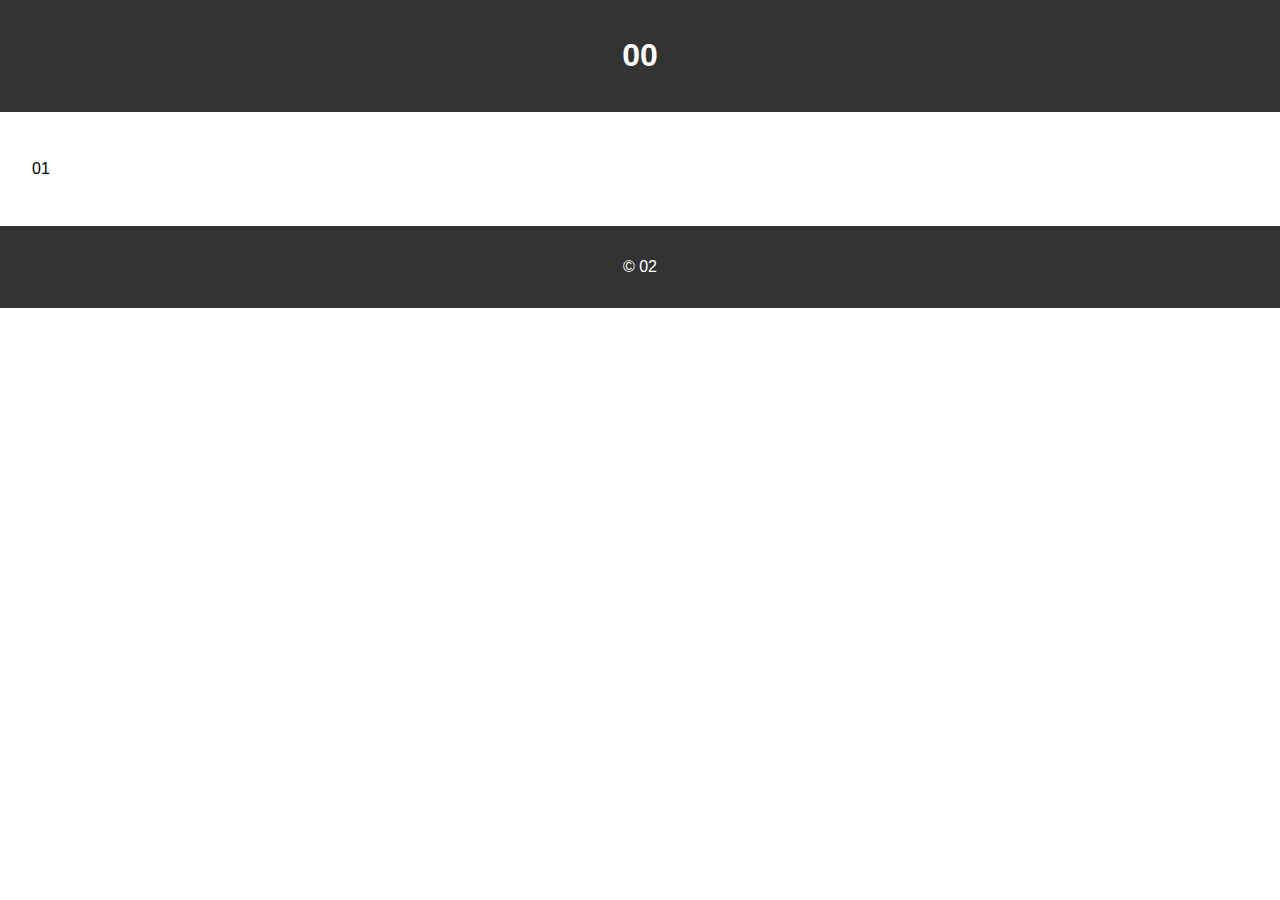
==== index.html @ 56c54dbc "commit incial da pagina estatita no git pages" ====
<!DOCTYPE html>
<html lang="en">
<head>
<meta charset="UTF-8">
<meta name="viewport" content="width=device-width, initial-sacle=1.0">
<title>Olivandro Mateus Sabbi</title>
<link rel="stylesheet" href="style.css">
</head>
<body>
    <header>
        <h1> 00 </h1>
    </header>
    <main> 
        <p> 01 </p>
    </main>
<footer>
    <p>&copy; 02 </p>
</footer>
</body>
</html>
---- style.css ----
/* Estilos para a página*/
body {
 font-family: Arial, sans-serif;
 margin: 0;
 padding: 0;
}

header {
    background-color: #333;
    color: #fff;
    text-align: center;
    padding: 1rem 0;
}
main {
    max-width: 800px;
    margin: o auto;
    padding: 2rem;
}
footer{
    background-color: #333;
    color: #fff;
    text-align: center;
    padding: 1rem 0;
}
/* Estilos responsivos*/
@media (max-width: 600px) {
    main{
        padding: 1rem;
    }
    
}
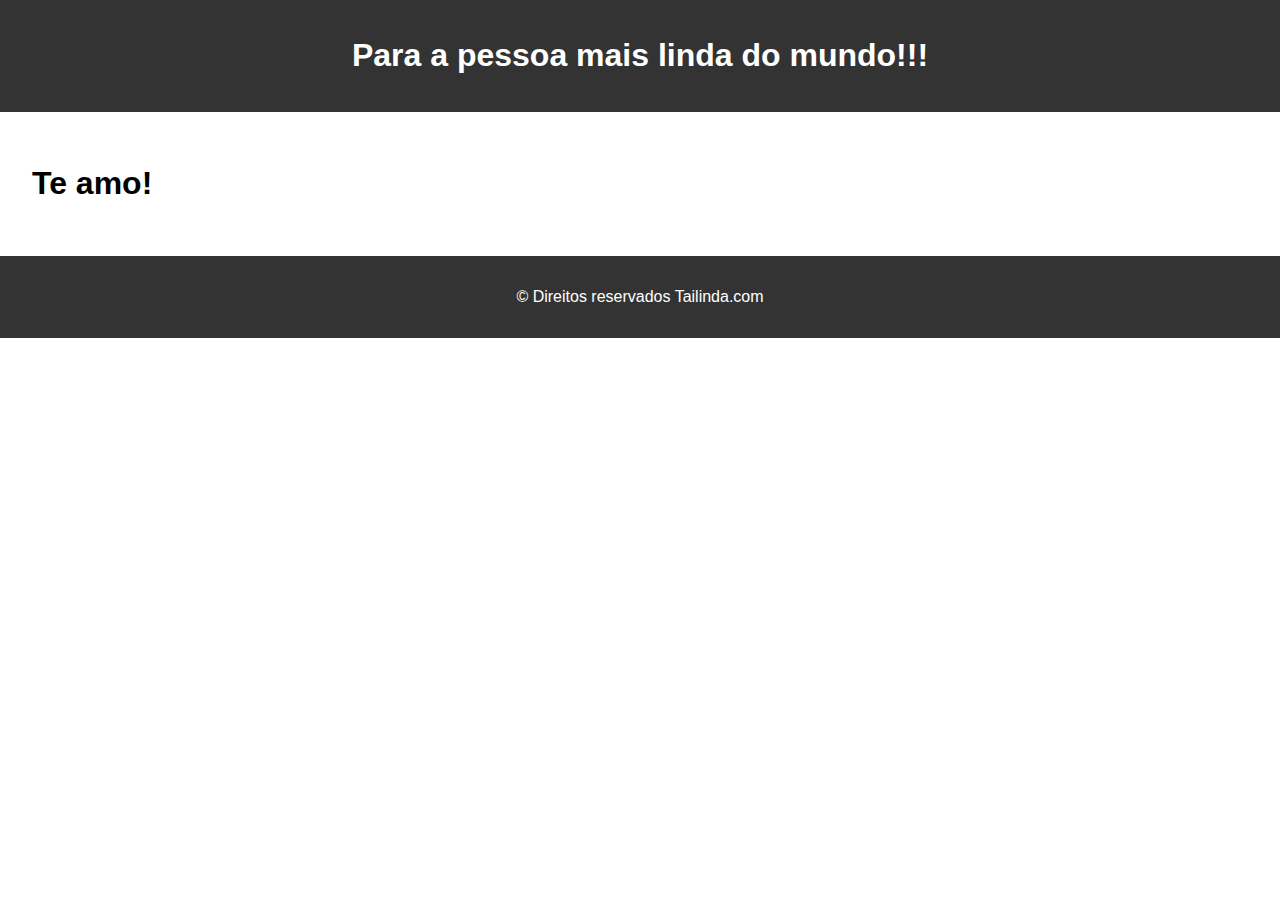
==== commit ae8b74a4: "atualização" ====
--- a/index.html
+++ b/index.html
@@ -8,13 +8,13 @@
 </head>
 <body>
     <header>
-        <h1> 00 </h1>
+        <h1> Para a pessoa mais linda do mundo!!!</h1>
     </header>
     <main> 
-        <p> 01 </p>
+        <h1> Te amo! </h1>
     </main>
 <footer>
-    <p>&copy; 02 </p>
+    <p>&copy; Direitos reservados Tailinda.com </p>
 </footer>
 </body>
 </html>--- a/style.css
+++ b/style.css
@@ -13,7 +13,7 @@
 }
 main {
     max-width: 800px;
-    margin: o auto;
+    text-align: justify;
     padding: 2rem;
 }
 footer{
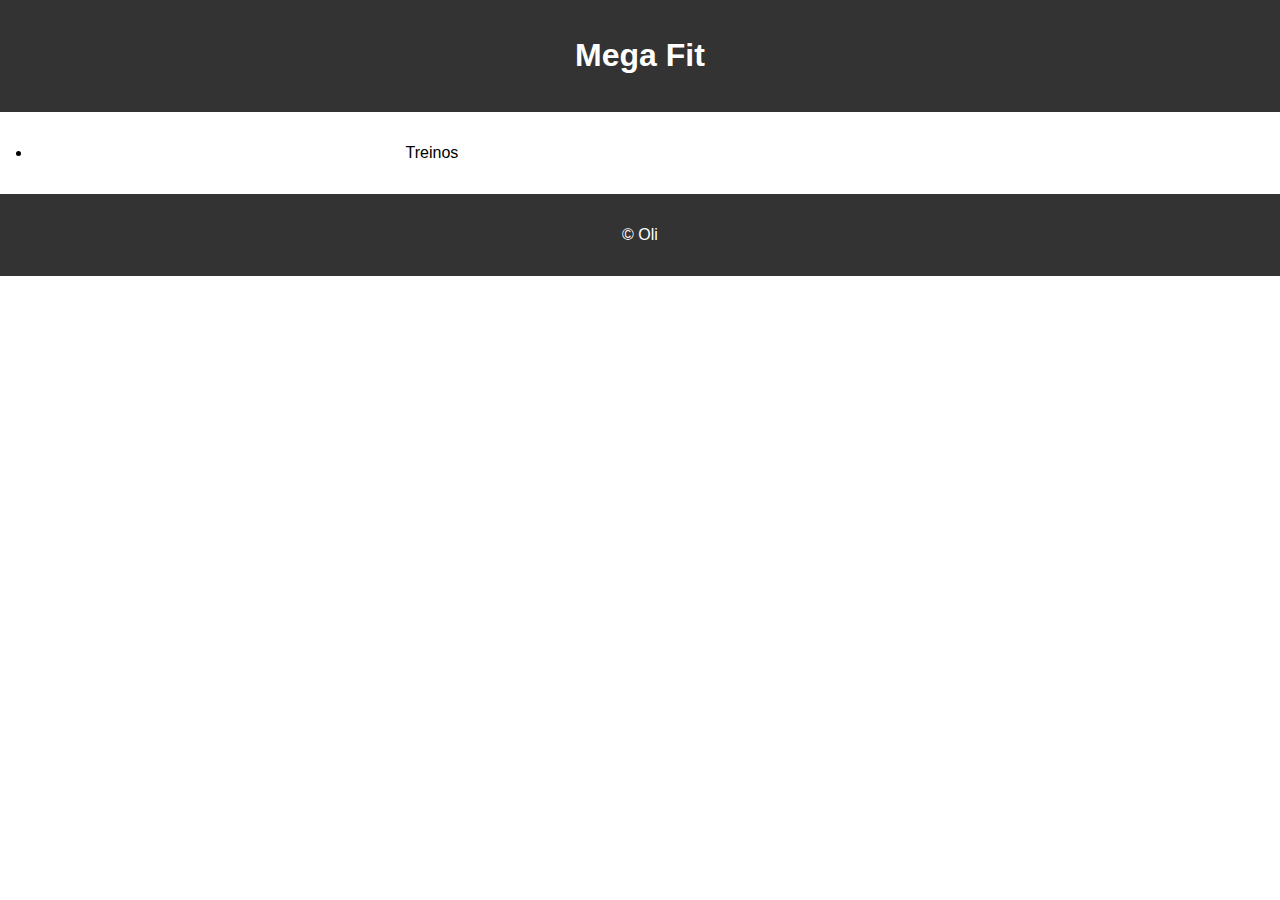
==== commit fdc2c11c: "Commit 10/09/23" ====
--- a/index.html
+++ b/index.html
@@ -6,15 +6,20 @@
 <title>Olivandro Mateus Sabbi</title>
 <link rel="stylesheet" href="style.css">
 </head>
+    
+    <style>
+      h1 {text-align: center;}
+    
+    </style>
 <body>
     <header>
-        <h1> Para a pessoa mais linda do mundo!!!</h1>
+        <h1> Mega Fit </h1>
     </header>
     <main> 
-        <h1> Te amo! </h1>
+        <li> Treinos </li>
     </main>
 <footer>
-    <p>&copy; Direitos reservados Tailinda.com </p>
+    <p>&copy; Oli </p>
 </footer>
 </body>
 </html>--- a/style.css
+++ b/style.css
@@ -13,7 +13,7 @@
 }
 main {
     max-width: 800px;
-    text-align: justify;
+    text-align: center;
     padding: 2rem;
 }
 footer{
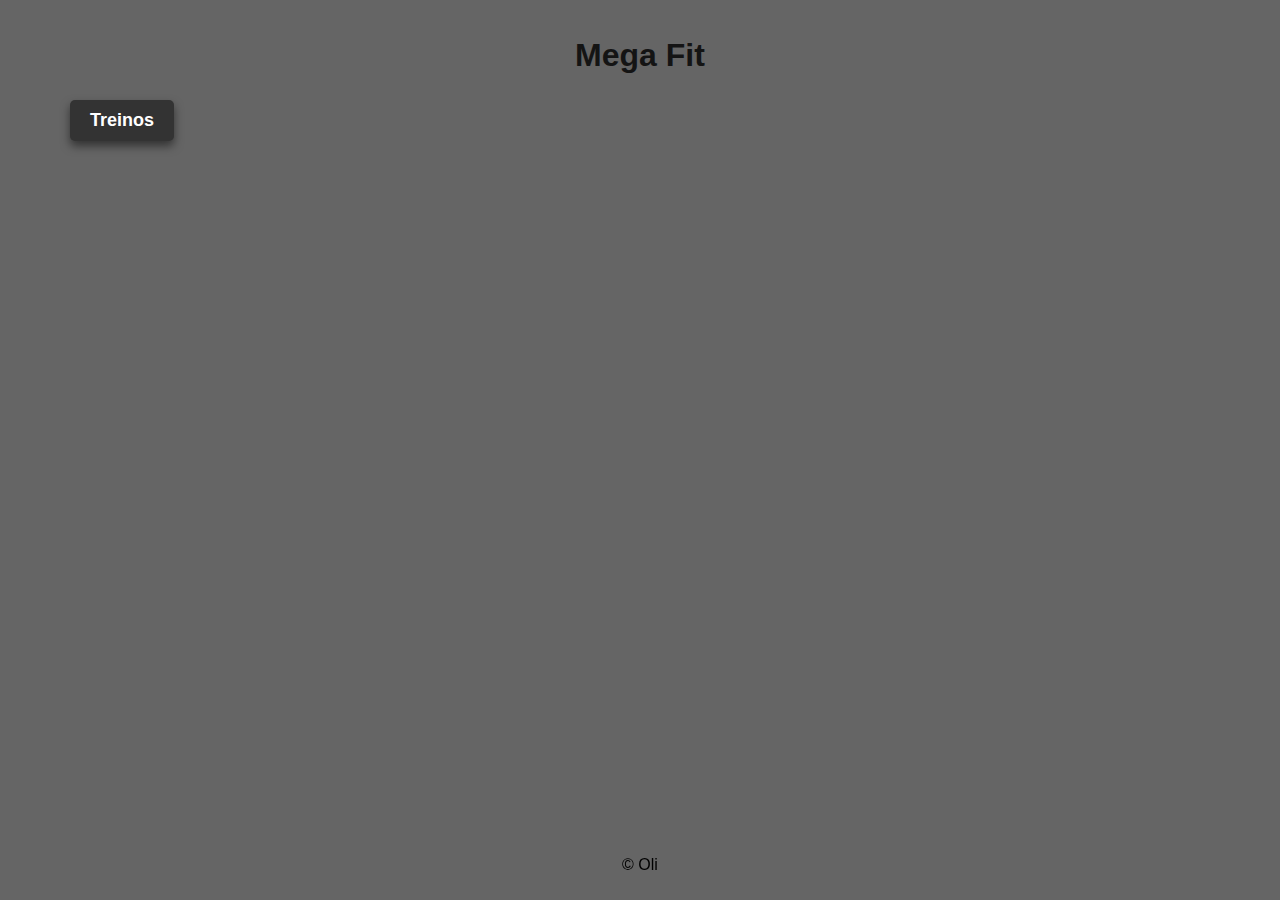
==== commit 26a2aa3d: "alterações grandes" ====
--- a/index.html
+++ b/index.html
@@ -5,21 +5,53 @@
 <meta name="viewport" content="width=device-width, initial-sacle=1.0">
 <title>Olivandro Mateus Sabbi</title>
 <link rel="stylesheet" href="style.css">
+<style>
+    p.rodape {
+        position: fixed;
+        bottom: 0;
+        left: 0;
+        right: 0;
+        padding: 10px;
+        text-align: center;
+    }
+    h1 {
+        text-align: center;
+    }
+    main .botao-flutuante {
+        position: absolute;
+        top: 100px;
+        left: 70px;
+        background-color: #333;
+        padding: 10px 20px;
+        border: none;
+        border-radius: 5px;
+        box-shadow: 0px 5px 10px rgba(0, 0, 0, 0.5); /* Adiciona uma sombra */
+    }
+    main .botao-flutuante a {
+        text-decoration: none;
+        color: white;
+        font-weight: bold;
+    }
+    main a {
+        text-decoration: none;
+        color: #141414;
+        font-weight: bold;
+        font-size: large;
+    }
+</style>
 </head>
-    
-    <style>
-      h1 {text-align: center;}
-    
-    </style>
 <body>
     <header>
-        <h1> Mega Fit </h1>
+        <h1>Mega Fit</h1>
     </header>
     <main> 
-        <li> Treinos </li>
+        <div class="botao-flutuante">
+            <a href="#">Treinos</a>
+        </div>
     </main>
-<footer>
-    <p>&copy; Oli </p>
-</footer>
+    <footer>
+        <p class="rodape">&copy; Oli</p>
+    </footer>
 </body>
-</html>+</html>
+
--- a/style.css
+++ b/style.css
@@ -3,22 +3,23 @@
  font-family: Arial, sans-serif;
  margin: 0;
  padding: 0;
+ background-color: #656565;
 }
 
 header {
-    background-color: #333;
-    color: #fff;
+    color: #141414;
     text-align: center;
+    
     padding: 1rem 0;
 }
 main {
+    color: #fff;
     max-width: 800px;
     text-align: center;
     padding: 2rem;
 }
 footer{
-    background-color: #333;
-    color: #fff;
+    
     text-align: center;
     padding: 1rem 0;
 }
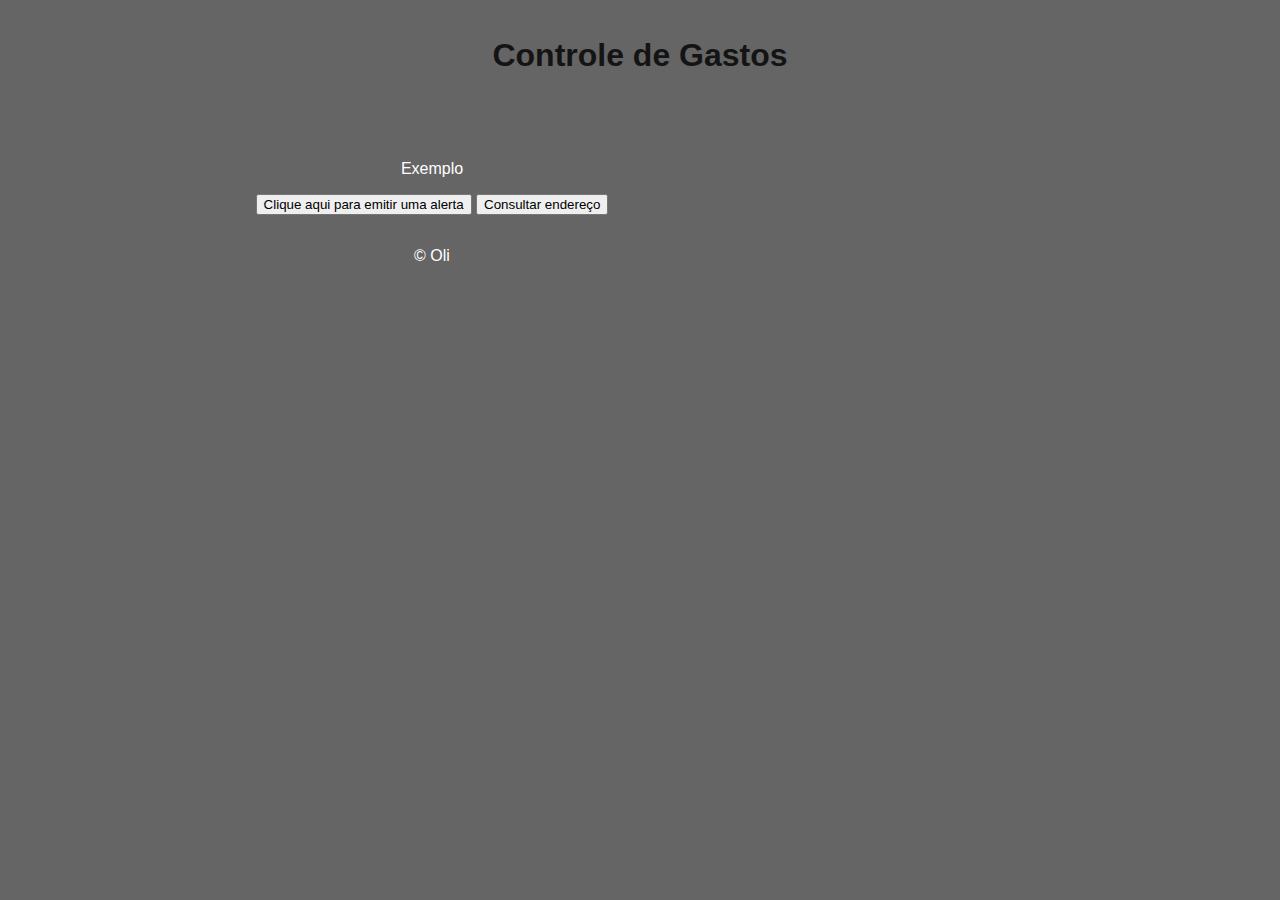
==== commit baa5e068: "Commit de teste" ====
--- a/index.html
+++ b/index.html
@@ -1,57 +1,30 @@
 <!DOCTYPE html>
 <html lang="en">
+
 <head>
-<meta charset="UTF-8">
-<meta name="viewport" content="width=device-width, initial-sacle=1.0">
-<title>Olivandro Mateus Sabbi</title>
-<link rel="stylesheet" href="style.css">
-<style>
-    p.rodape {
-        position: fixed;
-        bottom: 0;
-        left: 0;
-        right: 0;
-        padding: 10px;
-        text-align: center;
-    }
-    h1 {
-        text-align: center;
-    }
-    main .botao-flutuante {
-        position: absolute;
-        top: 100px;
-        left: 70px;
-        background-color: #333;
-        padding: 10px 20px;
-        border: none;
-        border-radius: 5px;
-        box-shadow: 0px 5px 10px rgba(0, 0, 0, 0.5); /* Adiciona uma sombra */
-    }
-    main .botao-flutuante a {
-        text-decoration: none;
-        color: white;
-        font-weight: bold;
-    }
-    main a {
-        text-decoration: none;
-        color: #141414;
-        font-weight: bold;
-        font-size: large;
-    }
-</style>
+    <meta charset="UTF-8">
+    <meta name="viewport" content="width=device-width, initial-sacle=1.0">
+    <title>Olivandro Mateus Sabbi</title>
+    <link rel="stylesheet" href="style.css">
+    <script src="script.js"></script>
+    <script>
+        src = "perguntaEndereco.js"
+    </script>
+    <style>
+    </style>
 </head>
+
 <body>
     <header>
-        <h1>Mega Fit</h1>
+        <h1>Controle de Gastos</h1>
     </header>
-    <main> 
-        <div class="botao-flutuante">
-            <a href="#">Treinos</a>
-        </div>
-    </main>
-    <footer>
-        <p class="rodape">&copy; Oli</p>
-    </footer>
+    <main>
+        <p id="demo" onmouseout="mudarDeCor(this)">Exemplo</p>
+        <button type="button" onclick="emiteAlerta()">Clique aqui para emitir uma alerta</button>
+        <button onclick="perguntaEndereco()">Consultar endereço</button>
+        <footer>
+            <p class="rodape">&copy; Oli</p>
+        </footer>
 </body>
-</html>
 
+</html>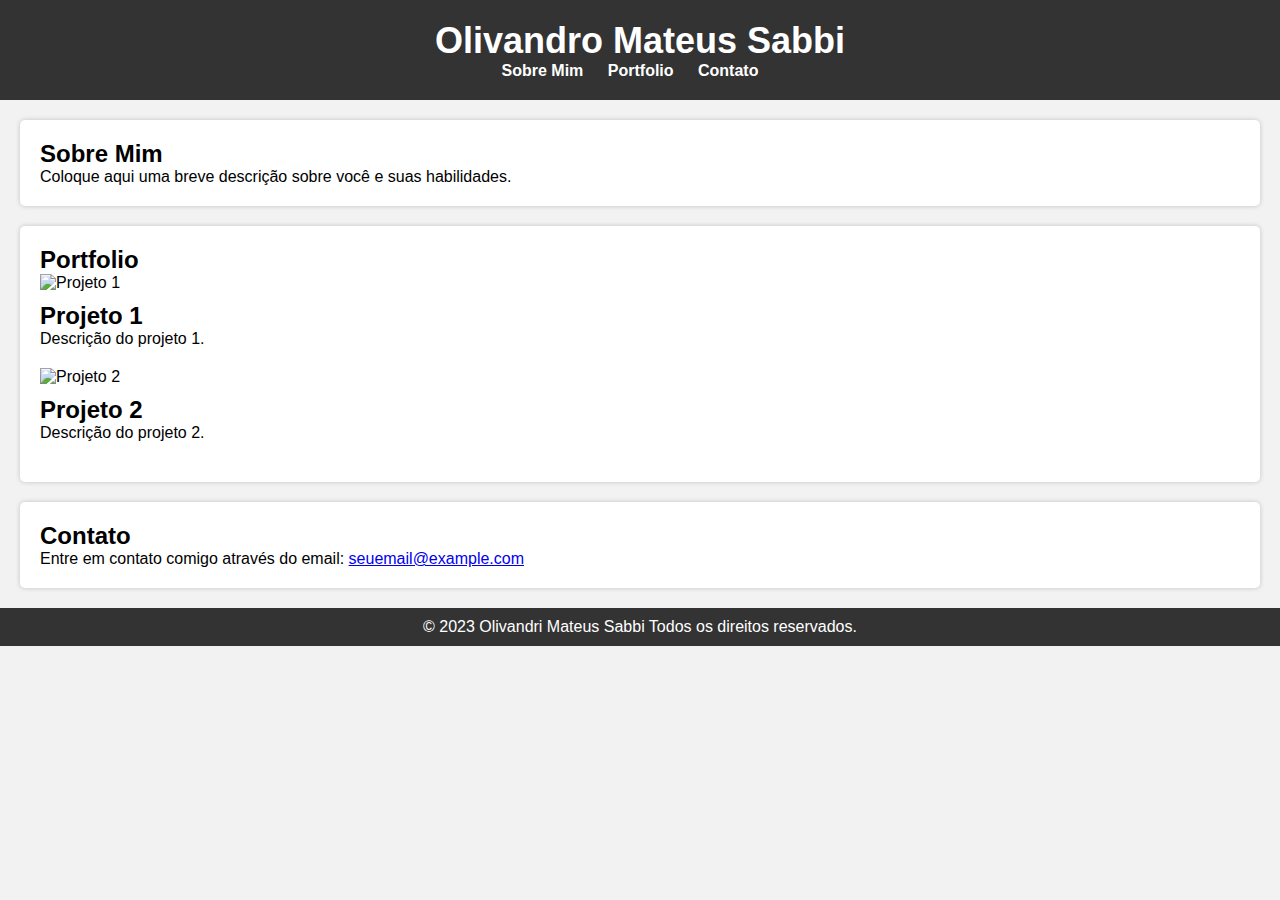
==== commit fadbbfa5: "portifolio" ====
--- a/index.html
+++ b/index.html
@@ -1,30 +1,50 @@
 <!DOCTYPE html>
-<html lang="en">
-
+<html lang="pt-br">
 <head>
     <meta charset="UTF-8">
-    <meta name="viewport" content="width=device-width, initial-sacle=1.0">
-    <title>Olivandro Mateus Sabbi</title>
-    <link rel="stylesheet" href="style.css">
-    <script src="script.js"></script>
-    <script>
-        src = "perguntaEndereco.js"
-    </script>
-    <style>
-    </style>
+    <meta name="viewport" content="width=device-width, initial-scale=1.0">
+    <title>Meu Portfólio</title>
+    <link rel="stylesheet" href="style.css"> <!-- Adicione o link para o arquivo CSS -->
 </head>
-
 <body>
     <header>
-        <h1>Controle de Gastos</h1>
+        <h1>Olivandro Mateus Sabbi</h1>
+        <nav>
+            <ul>
+                <li><a href="#sobre">Sobre Mim</a></li>
+                <li><a href="#portfolio">Portfolio</a></li>
+                <li><a href="#contato">Contato</a></li>
+            </ul>
+        </nav>
     </header>
-    <main>
-        <p id="demo" onmouseout="mudarDeCor(this)">Exemplo</p>
-        <button type="button" onclick="emiteAlerta()">Clique aqui para emitir uma alerta</button>
-        <button onclick="perguntaEndereco()">Consultar endereço</button>
-        <footer>
-            <p class="rodape">&copy; Oli</p>
-        </footer>
+
+    <section id="sobre">
+        <h2>Sobre Mim</h2>
+        <p>Coloque aqui uma breve descrição sobre você e suas habilidades.</p>
+    </section>
+
+    <section id="portfolio">
+        <h2>Portfolio</h2>
+        <div class="projeto">
+            <img src="imagem1.jpg" alt="Projeto 1">
+            <h3>Projeto 1</h3>
+            <p>Descrição do projeto 1.</p>
+        </div>
+        <div class="projeto">
+            <img src="imagem2.jpg" alt="Projeto 2">
+            <h3>Projeto 2</h3>
+            <p>Descrição do projeto 2.</p>
+        </div>
+        <!-- Adicione mais projetos conforme necessário -->
+    </section>
+
+    <section id="contato">
+        <h2>Contato</h2>
+        <p>Entre em contato comigo através do email: <a href="mailto:seuemail@example.com">seuemail@example.com</a></p>
+    </section>
+
+    <footer>
+        <p>&copy; 2023 Olivandri Mateus Sabbi Todos os direitos reservados.</p>
+    </footer>
 </body>
-
-</html>+</html>
--- a/style.css
+++ b/style.css
@@ -1,32 +1,77 @@
-/* Estilos para a página*/
-body {
- font-family: Arial, sans-serif;
- margin: 0;
- padding: 0;
- background-color: #656565;
+/* Reset de estilos para zerar as configurações padrão dos navegadores */
+body, h1, h2, h3, p, ul, li {
+    margin: 0;
+    padding: 0;
 }
 
+/* Estilo para o corpo da página */
+body {
+    font-family: Arial, sans-serif;
+    background-color: #f2f2f2;
+}
+
+/* Estilo para o cabeçalho */
 header {
-    color: #141414;
+    background-color: #333;
+    color: #fff;
     text-align: center;
-    
-    padding: 1rem 0;
+    padding: 20px 0;
 }
-main {
+
+header h1 {
+    font-size: 36px;
+}
+
+/* Estilo para a navegação no cabeçalho */
+nav ul {
+    list-style-type: none;
+}
+
+nav ul li {
+    display: inline;
+    margin-right: 20px;
+}
+
+nav ul li a {
     color: #fff;
-    max-width: 800px;
+    text-decoration: none;
+    font-weight: bold;
+}
+
+/* Estilo para as seções */
+section {
+    padding: 20px;
+    background-color: #fff;
+    margin: 20px;
+    border-radius: 5px;
+    box-shadow: 0px 0px 5px rgba(0, 0, 0, 0.2);
+}
+
+/* Estilo para os projetos no portfólio */
+.projeto {
+    margin-bottom: 20px;
+}
+
+.projeto img {
+    max-width: 100%;
+    height: auto;
+}
+
+.projeto h3 {
+    margin-top: 10px;
+    font-size: 24px;
+}
+
+/* Estilo para o rodapé */
+footer {
+    background-color: #333;
+    color: #fff;
     text-align: center;
-    padding: 2rem;
+    padding: 10px 0;
 }
-footer{
-    
-    text-align: center;
-    padding: 1rem 0;
+
+/* Estilo para links no rodapé */
+footer a {
+    color: #fff;
+    text-decoration: none;
 }
-/* Estilos responsivos*/
-@media (max-width: 600px) {
-    main{
-        padding: 1rem;
-    }
-    
-}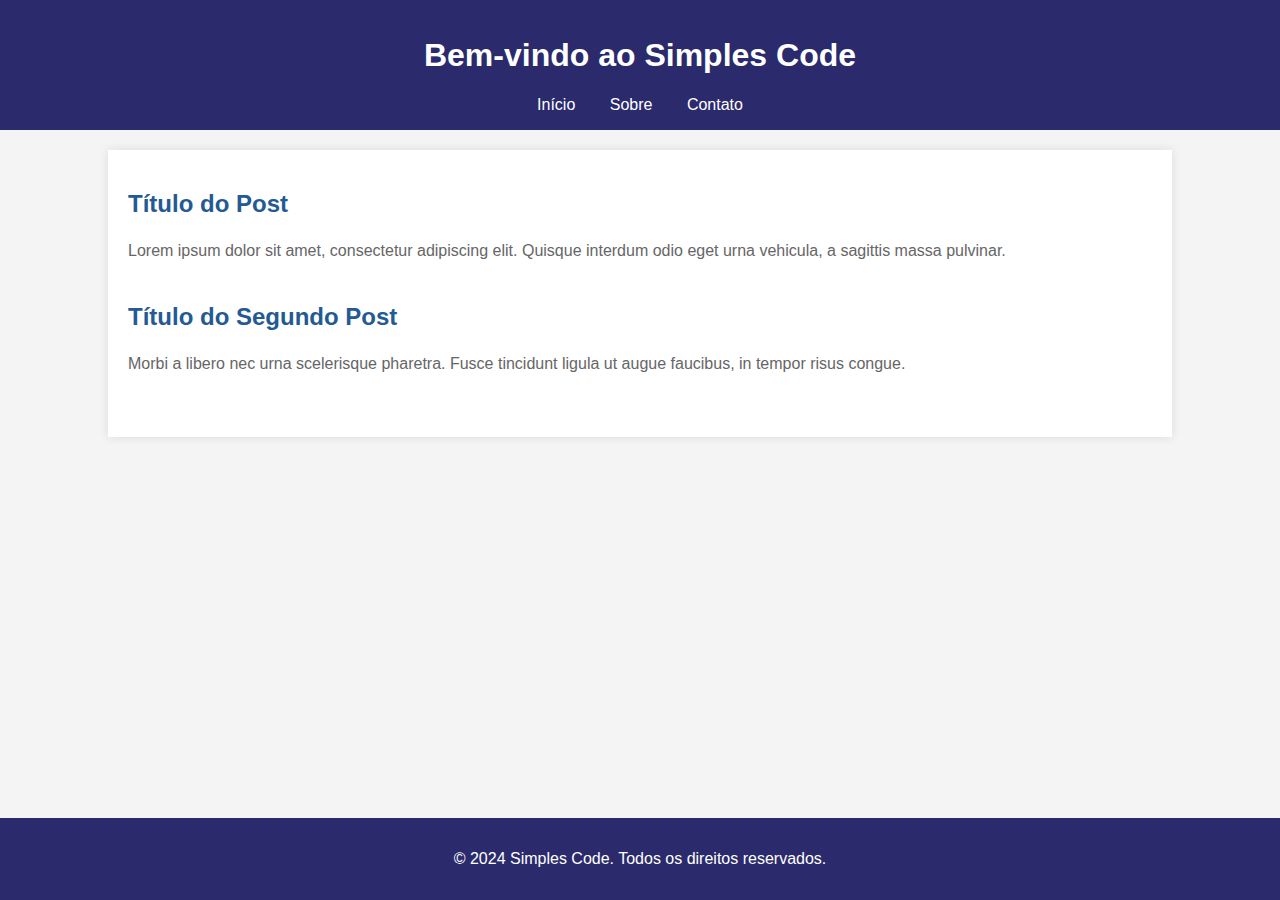
==== commit a9f52518: "Reorganizado" ====
--- a/index.html
+++ b/index.html
@@ -1,50 +1,33 @@
 <!DOCTYPE html>
-<html lang="pt-br">
+<html lang="pt-BR">
 <head>
     <meta charset="UTF-8">
     <meta name="viewport" content="width=device-width, initial-scale=1.0">
-    <title>Meu Portfólio</title>
-    <link rel="stylesheet" href="style.css"> <!-- Adicione o link para o arquivo CSS -->
+    <title>Simples Code</title>
+    <link rel="stylesheet" href="styles.css">
+    <link rel="shortcut icon" href="imagens/lightbulb-regular.svg" type="image/x-icon">
 </head>
 <body>
     <header>
-        <h1>Olivandro Mateus Sabbi</h1>
+        <h1>Bem-vindo ao Simples Code</h1>
         <nav>
-            <ul>
-                <li><a href="#sobre">Sobre Mim</a></li>
-                <li><a href="#portfolio">Portfolio</a></li>
-                <li><a href="#contato">Contato</a></li>
-            </ul>
+            <a href="#">Início</a>
+            <a href="#">Sobre</a>
+            <a href="#">Contato</a>
         </nav>
     </header>
-
-    <section id="sobre">
-        <h2>Sobre Mim</h2>
-        <p>Coloque aqui uma breve descrição sobre você e suas habilidades.</p>
-    </section>
-
-    <section id="portfolio">
-        <h2>Portfolio</h2>
-        <div class="projeto">
-            <img src="imagem1.jpg" alt="Projeto 1">
-            <h3>Projeto 1</h3>
-            <p>Descrição do projeto 1.</p>
+    <div class="container">
+        <div class="post">
+            <h2>Título do Post</h2>
+            <p>Lorem ipsum dolor sit amet, consectetur adipiscing elit. Quisque interdum odio eget urna vehicula, a sagittis massa pulvinar.</p>
         </div>
-        <div class="projeto">
-            <img src="imagem2.jpg" alt="Projeto 2">
-            <h3>Projeto 2</h3>
-            <p>Descrição do projeto 2.</p>
+        <div class="post">
+            <h2>Título do Segundo Post</h2>
+            <p>Morbi a libero nec urna scelerisque pharetra. Fusce tincidunt ligula ut augue faucibus, in tempor risus congue.</p>
         </div>
-        <!-- Adicione mais projetos conforme necessário -->
-    </section>
-
-    <section id="contato">
-        <h2>Contato</h2>
-        <p>Entre em contato comigo através do email: <a href="mailto:seuemail@example.com">seuemail@example.com</a></p>
-    </section>
-
+    </div>
     <footer>
-        <p>&copy; 2023 Olivandri Mateus Sabbi Todos os direitos reservados.</p>
+        <p>&copy; 2024 Simples Code. Todos os direitos reservados.</p>
     </footer>
 </body>
 </html>
--- a/styles.css
+++ b/styles.css
@@ -0,0 +1,55 @@
+body {
+    font-family: Arial, sans-serif;
+    margin: 0;
+    padding: 0;
+    background-color: #f4f4f4;
+}
+
+header {
+    background-color: #2a2a6d;
+    color: #fff;
+    padding: 1rem 0;
+    text-align: center;
+}
+
+nav {
+    margin: 0 auto;
+    text-align: center;
+}
+
+nav a {
+    color: #fff;
+    text-decoration: none;
+    margin: 0 15px;
+}
+
+.container {
+    width: 80%;
+    margin: 20px auto;
+    padding: 20px;
+    background-color: #fff;
+    box-shadow: 0 0 10px rgba(0, 0, 0, 0.1);
+}
+
+.post {
+    margin-bottom: 40px;
+}
+
+.post h2 {
+    color: #245a94;
+}
+
+.post p {
+    color: #666;
+    line-height: 1.6;
+}
+
+footer {
+    background-color: #2a2a6d;
+    color: #fff;
+    text-align: center;
+    padding: 1rem 0;
+    position: fixed;
+    bottom: 0;
+    width: 100%;
+}
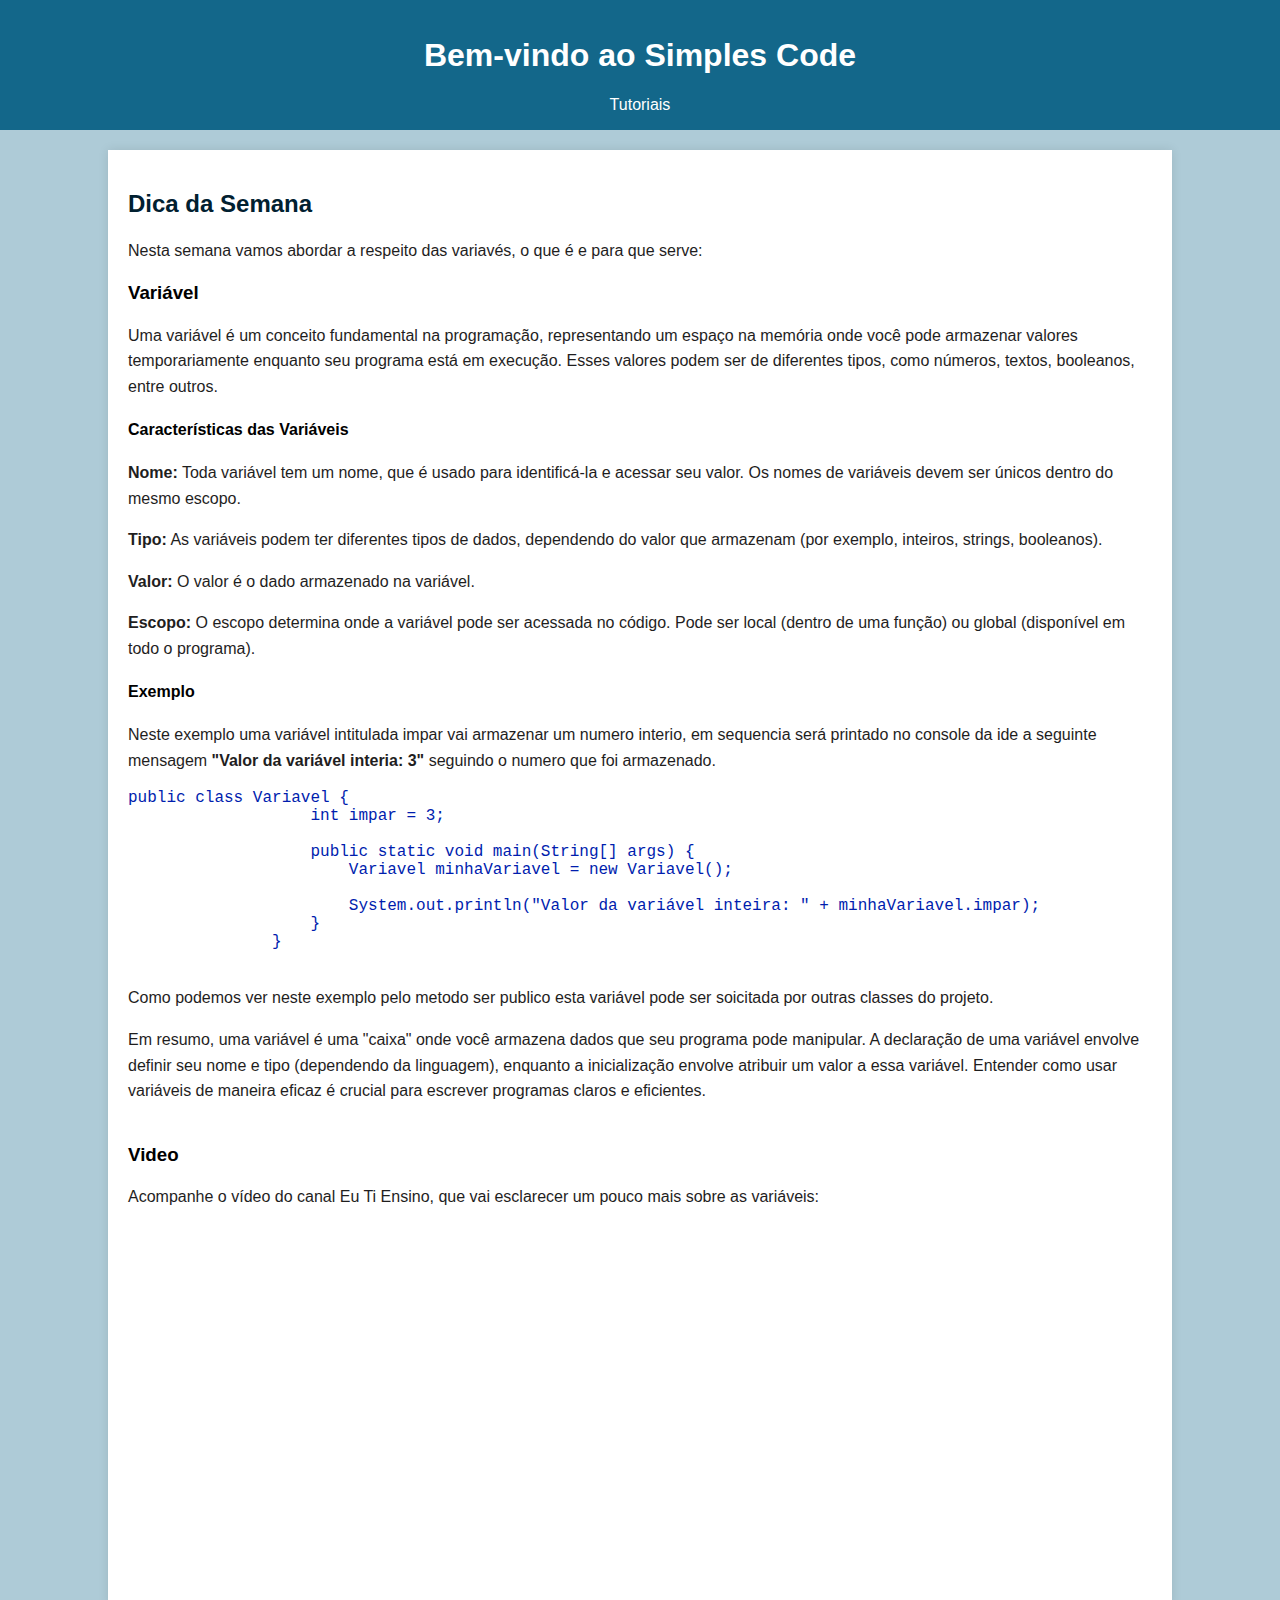
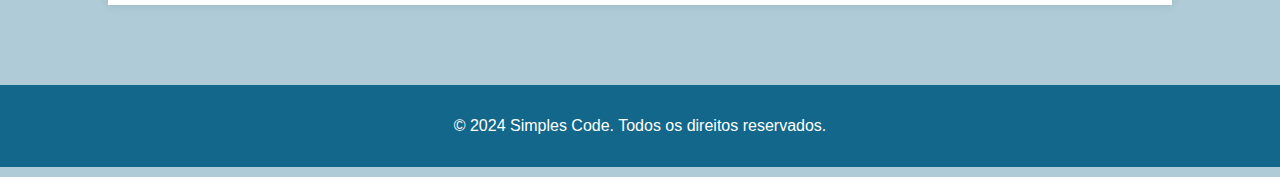
==== commit b24b8dd8: "Altrações de cor" ====
--- a/index.html
+++ b/index.html
@@ -11,19 +11,49 @@
     <header>
         <h1>Bem-vindo ao Simples Code</h1>
         <nav>
-            <a href="#">Início</a>
-            <a href="#">Sobre</a>
-            <a href="#">Contato</a>
+            <a href="tutoriais.html">Tutoriais</a>
         </nav>
     </header>
-    <div class="container">
+    <div class="container" style="margin-bottom: 80px;"> <!-- Adicionando margem inferior inline -->
         <div class="post">
-            <h2>Título do Post</h2>
-            <p>Lorem ipsum dolor sit amet, consectetur adipiscing elit. Quisque interdum odio eget urna vehicula, a sagittis massa pulvinar.</p>
+            <H2>Dica da Semana</H2>
+            <p>Nesta semana vamos abordar a respeito das variavés, o que é e para que serve:</p>
+            <h3>Variável</h3>
+            <p>Uma variável é um conceito fundamental na programação, representando um espaço na memória onde você pode armazenar 
+               valores temporariamente enquanto seu programa está em execução. Esses valores podem ser de diferentes tipos, como números, 
+               textos, booleanos, entre outros.</p>
+            
+               <h4>Características das Variáveis</h4>
+
+               <p><strong>Nome:</strong> Toda variável tem um nome, que é usado para identificá-la e acessar seu valor. Os nomes de variáveis devem ser únicos dentro do mesmo escopo.</p>
+               <p><strong>Tipo:</strong> As variáveis podem ter diferentes tipos de dados, dependendo do valor que armazenam (por exemplo, inteiros, strings, booleanos).</p>
+               <p><strong>Valor:</strong> O valor é o dado armazenado na variável.</p>
+               <p><strong>Escopo:</strong> O escopo determina onde a variável pode ser acessada no código. Pode ser local (dentro de uma função) ou global (disponível em todo o programa).</p>
+
+               
+               <h4>Exemplo</h4>
+               <p>Neste exemplo uma variável intitulada impar vai armazenar um numero interio, em sequencia será printado no console da ide a seguinte mensagem 
+                <strong>"Valor da variável interia: 3"</strong> seguindo o numero que foi armazenado.</p>
+               <pre><code>public class Variavel {
+                   int impar = 3; 
+               
+                   public static void main(String[] args) {
+                       Variavel minhaVariavel = new Variavel();
+               
+                       System.out.println("Valor da variável inteira: " + minhaVariavel.impar);
+                   }
+               }
+               </code></pre>
+               <p>Como podemos ver neste exemplo pelo metodo ser publico esta variável pode ser soicitada por outras classes do projeto.</p>
+
+               <p>Em resumo, uma variável é uma "caixa" onde você armazena dados que seu programa pode manipular. A declaração de uma variável envolve definir seu nome e tipo (dependendo da linguagem), 
+                enquanto a inicialização envolve atribuir um valor a essa variável. Entender como usar variáveis de maneira eficaz é crucial para escrever programas claros e eficientes.</p>
+
         </div>
         <div class="post">
-            <h2>Título do Segundo Post</h2>
-            <p>Morbi a libero nec urna scelerisque pharetra. Fusce tincidunt ligula ut augue faucibus, in tempor risus congue.</p>
+            <h3>Video</h3>
+            <p>Acompanhe o vídeo do canal Eu Ti Ensino, que vai esclarecer um pouco mais sobre as variáveis:</p>
+            <iframe width="560" height="315" src="https://www.youtube.com/embed/qAgzr8Fo6LM" frameborder="0" allowfullscreen></iframe>
         </div>
     </div>
     <footer>
--- a/styles.css
+++ b/styles.css
@@ -2,11 +2,11 @@
     font-family: Arial, sans-serif;
     margin: 0;
     padding: 0;
-    background-color: #f4f4f4;
+    background-color: #13668a57;
 }
 
 header {
-    background-color: #2a2a6d;
+    background-color: #13678A;
     color: #fff;
     padding: 1rem 0;
     text-align: center;
@@ -25,7 +25,7 @@
 
 .container {
     width: 80%;
-    margin: 20px auto;
+    margin: 20px auto 80px auto; /* Adicionando margem inferior */
     padding: 20px;
     background-color: #fff;
     box-shadow: 0 0 10px rgba(0, 0, 0, 0.1);
@@ -36,20 +36,25 @@
 }
 
 .post h2 {
-    color: #245a94;
+    color: #012030;
 }
 
 .post p {
-    color: #666;
+    color: #1f1e1e;
     line-height: 1.6;
 }
 
 footer {
-    background-color: #2a2a6d;
+    background-color: #13678A;
     color: #fff;
     text-align: center;
     padding: 1rem 0;
-    position: fixed;
+    position: relative;
     bottom: 0;
     width: 100%;
 }
+
+pre{
+    color: rgb(0, 29, 174);
+    font-size: large;
+}
